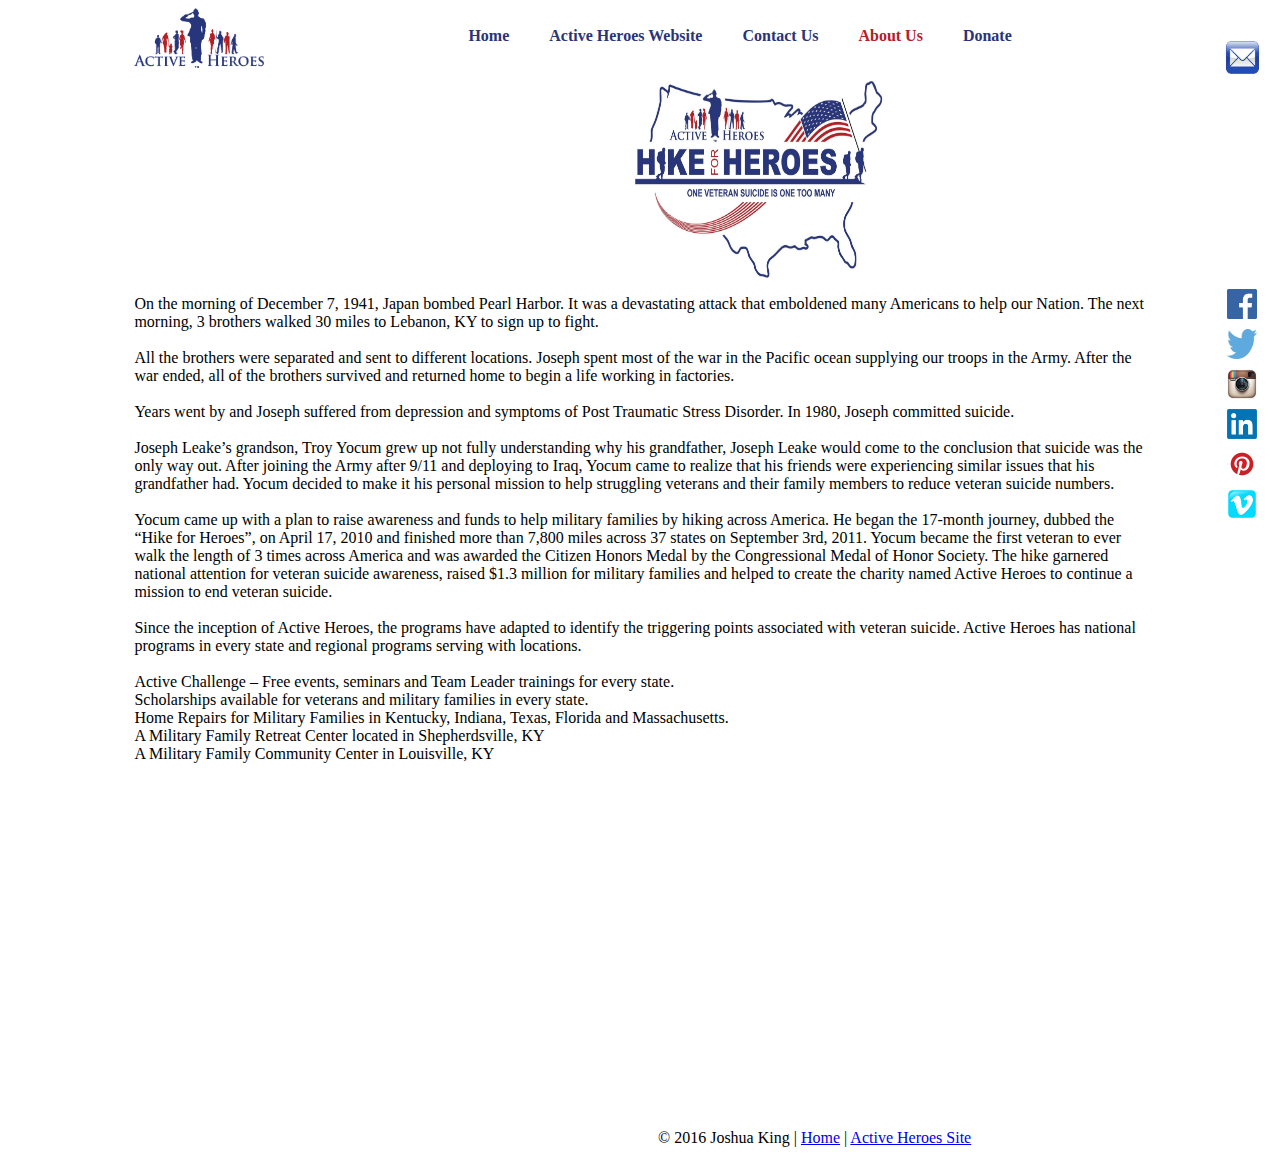
==== aboutus.html @ dc60ca1e "Uploading Project Files" ====
<!DOCTYPE html PUBLIC "-//W3C//DTD XHTML 1.0 Transitional//EN" "http://www.w3.org/TR/xhtml1/DTD/xhtml1-transitional.dtd">
<html xmlns="http://www.w3.org/1999/xhtml">
<head>
    <link rel="stylesheet" type="text/css" href="style.css">
<meta http-equiv="Content-Type" content="text/html; charset=utf-8" />
<title>About Us</title>
</head>

<body>
    <div id="top" class="wrapper">

    <a href="https://activeheroes.org/"><img src="images/AHLogo.png" class="ahlogo" alt="Active Heroes Logo"/></a>
        
    <div class="tabs">
        <ul class="tab-links">
            <li><a href="index.html">Home</a></li>
            <li ><a href="https://activeheroes.org">Active Heroes Website</a></li>
            <li><a href="contactus.html">Contact Us</a></li>
            <li class="active"><a href="aboutus.html">About Us</a></li>
            <li><a href="https://activeheroes.org/donate/">Donate</a></li>
        </ul>
    </div>
        
    <div id="aboutusinfo">
        <a href="https://activeheroes.org/about/our-story/"><img src="images/aboutUsLogo.jpg" class="aboutus" alt="About Us"></a>
        <a href="mailto:info@activeheroes.org"><img src="images/emailLogo.jpeg" class="aboutusemail" alt="Email Us"></a>
        <a href="https://www.facebook.com/ActiveHeroes"><img src="images/fbLogo.jpg" class="facebook" alt="Like us on Facebook"></a>
        <a href="https://twitter.com/activeheroes"><img src="images/twitterLogo.png" class="twitter" alt="Follow us on Twitter"></a>
        <a href="https://www.instagram.com/activeheroes/"><img src="images/instagramLogo.jpeg" class="instagram" alt="Follow us on Instagram"></a><a href="https://www.linkedin.com/company/active-heroes"><img src="images/linkedinLogo.png" class="linkedin" alt="Connect with us on LinkedIn"></a><a href="https://www.pinterest.com/activeheroes/"><img src="images/pinterestLogo.png" class="pinterest" alt="Follow us on Pinterest"></a><a href="https://vimeo.com/activeheroes"><img src="images/vimeoLogo.png" class="vimeo" alt="Follow us on Vimeo"></a>
    <p>On the morning of December 7, 1941, Japan bombed Pearl Harbor. It was a devastating attack that emboldened many Americans to help our Nation. The next morning, 3 brothers walked 30 miles to Lebanon, KY to sign up to fight.<br><br>

All the brothers were separated and sent to different locations. Joseph spent most of the war in the Pacific ocean supplying our troops in the Army. After the war ended, all of the brothers survived and returned home to begin a life working in factories.<br><br>

Years went by and Joseph suffered from depression and symptoms of Post Traumatic Stress Disorder. In 1980, Joseph committed suicide.<br><br>

Joseph Leake’s grandson, Troy Yocum grew up not fully understanding why his grandfather, Joseph Leake would come to the conclusion that suicide was the only way out. After joining the Army after 9/11 and deploying to Iraq, Yocum came to realize that his friends were experiencing similar issues that his grandfather had. Yocum decided to make it his personal mission to help struggling veterans and their family members to reduce veteran suicide numbers.<br><br>
Yocum came up with a plan to raise awareness and funds to help military families by hiking across America. He began the 17-month journey, dubbed the “Hike for Heroes”, on April 17, 2010 and finished more than 7,800 miles across 37 states on September 3rd, 2011. Yocum became the first veteran to ever walk the length of 3 times across America and was awarded the Citizen Honors Medal by the Congressional Medal of Honor Society. The hike garnered national attention for veteran suicide awareness, raised $1.3 million for military families and helped to create the charity named Active Heroes to continue a mission to end veteran suicide.<br><br>

Since the inception of Active Heroes, the programs have adapted to identify the triggering points associated with veteran suicide. Active Heroes has national programs in every state and regional programs serving with locations.<br><br>

Active Challenge – Free events, seminars and Team Leader trainings for every state.<br>
Scholarships available for veterans and military families in every state.<br>
Home Repairs for Military Families in Kentucky, Indiana, Texas, Florida and Massachusetts.<br>
A Military Family Retreat Center located in Shepherdsville, KY<br>
A Military Family Community Center in Louisville, KY</p>
    </div>
    </div>
</body>
    <footer>
	<div class="footer">&copy 2016 Joshua King | <a href="#top">Home</a> | <a href="https://activeheroes.org">Active Heroes Site</a>
     </div>
</footer>
</html>
---- style.css ----
.wrapper {
		width:80%;
		min-width:200px;
		margin:auto;
	}
	
/*--- Links ---*/


/*----- Tabs -----*/
.tabs {
    width:60%;
	padding:0 0 0 180px;
    display:inline-block;
	vertical-align:top;
	/*border: 1px solid black;*/
	text-decoration:none;
}
 
    /*----- Tab Links -----*/
	.tab-links{
		padding:0;
		margin:10px 0 15px 0;
		}
	
    /* Clearfix */
    .tab-links:after {
        display:block;
        clear:both;
        content:'';
    }
 
    .tab-links li {
        margin:0px 5px;
        float:left;
        list-style:none;
    }
 
        .tab-links a {
            padding:9px 15px;
            display:inline-block;
            border-radius:3px 3px 0px 0px;
            /*background:#fff;*/
			/*--background:blue;--3.15*/
            font-size:16px;
            font-weight:600;
            /*--color:white;--3.15*/
            color:#293478;
            transition:all linear 0.15s;
			text-decoration:none;
        }
 
        .tab-links a:hover {
            /*--background:#F00;--*/
            color:#b42025;
            text-decoration:none;
        }
 
    li.active a, li.active a:hover {
        /*--background:#D02D2D;--3.15*/
        color:#b42025;
		text-decoration:none;
    }
 
    /*----- Content of Tabs -----*/
    .tab-content {
        padding:15px;
        border-radius:3px;
        box-shadow:-1px 1px 1px rgba(0,0,0,0.15);
        background:#FFF;
    }
 
        .tab {
            display:none;
        }
 
        .tab.active {
            display:block;
        }

/*----Index.html---*/
/*----Paragraph Styles---*/
p.main {
	padding:0 0 0 20px;
	width:60%;
	height:100%;
  	display:inline-block;
	vertical-align:top;
    color: #444425;
    font-size: 16px;
    line-height: 22px;
}

p.communitycenter {
    padding:0 0 0 20px;
	width:60%;
	height:100%;
  	display:inline-block;
	vertical-align:top; 
    color: #444425;
    font-size: 16px;
    line-height: 22px;
}

p.retreatcenter {
    padding:0 0 0 20px;
	width:60%;
	height:100%;
  	display:inline-block;
	vertical-align:top; 
    color: #444425;
    font-size: 16px;
    line-height: 22px;
}

p.phonenumber {
	padding:0 0 0 20px;
	width:60%;
	height:100%;
  	display:inline-block;
	vertical-align:top;
    color: #444425;
    font-size: 16px;
    line-height: 22px;
}

/*----Picture styles----*/
.ahlogo {
	height:60px;
	width:130px;	
	display:inline-block;
	vertical-align:top;
	}

.flag {
	padding:10px 0 0 0;
	height:250px;
	width:300px;	
	display:inline-block;
	vertical-align:top;
}

.communitycenter {
	padding:10px 0 0 0;
	height:250px;
	width:300px;	
	display:inline-block;
	vertical-align:top;
}

.retreat {
	padding:10px 0 0 0;
	height:250px;
	width:300px;	
	display:inline-block;
	vertical-align:top;
}

.aboutus {
	padding:10px 0 0 500px;
	height:200px;
	width:250px;	
	display:inline-block;
	vertical-align:top;
}

/*---Social Media Styles---*/

.aboutusemail {
    /*--padding:30px 0 0 60px;
    height:60px;
	width:60px;	
	display:inline-block;
    position:absolute;
    top:-px;
    right:0px;
	vertical-align:top;--3.15*/
    padding:20px 0 0 0;
    position: absolute;
    display:block;
    height:35px;
	width:35px;	
    top: 20px;
    right:20px;
    vertical-align:top;
}

.facebook {
    padding:10px 0 0 0;
    height:30px;
	width:30px;	
	display:block;
    position:absolute;
    right:23px;
    vertical-align:top;
}

.twitter {
    padding:50px 0 0 0;
    height:30px;
	width:30px;
    position:absolute;
    right:23px;
	display:block;
}

.instagram {
    padding:90px 0 0 0;
    height:30px;
	width:30px;
    position:absolute;
    right:23px;
	display:block;
	vertical-align:top;
}

.linkedin {
    padding:130px 0 0 0;
    height:30px;
	width:30px;	
    position:absolute;
    right:23px;
	display:block;
	vertical-align:top;
}

.pinterest {
    padding:170px 0 0 0;
    height:30px;
	width:30px;	
    position:absolute;
    right:23px;
	display:block;
	vertical-align:top;
}

.vimeo {
    padding:210px 0 0 0;
    height:30px;
	width:30px;	
    position:absolute;
    right:23px;
	display:block;
	vertical-align:top;
}

/*---Contact US---*/
.phone{
    padding:20px 0 0 0;
    height:15px;
	width:15px;	
	display:inline-block;
	vertical-align:top;
}

/*---Footer---*/

.footer {
	padding:350px 0 0 650px; 
	height:50%;
	width:70%;
	display:inline-block;
	vertical-align:top;
	color:black;
	text-decoration:none;
}
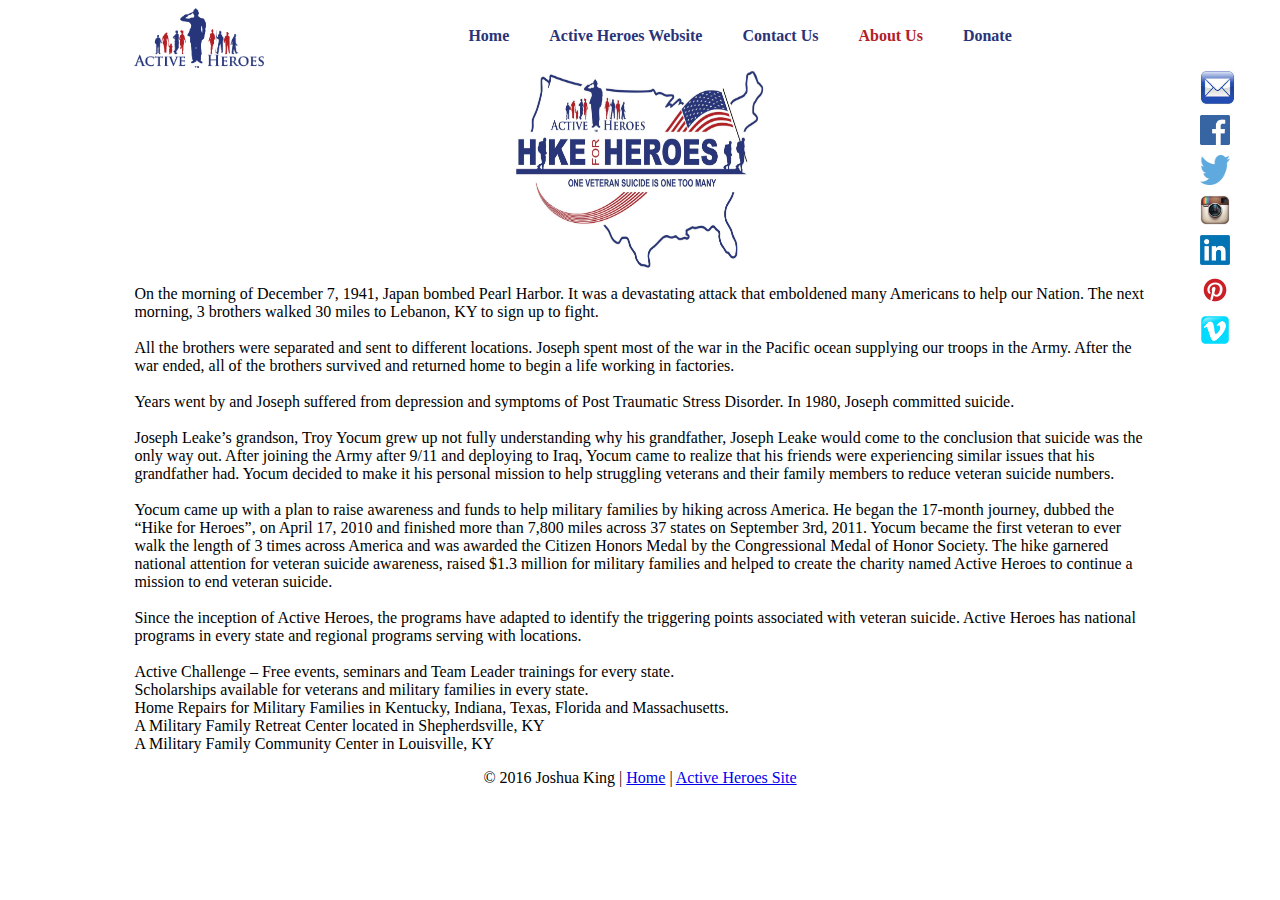
==== commit ea1300d5: "Updated Code" ====
--- a/aboutus.html
+++ b/aboutus.html
@@ -1,53 +1,81 @@
-<!DOCTYPE html PUBLIC "-//W3C//DTD XHTML 1.0 Transitional//EN" "http://www.w3.org/TR/xhtml1/DTD/xhtml1-transitional.dtd">
-<html xmlns="http://www.w3.org/1999/xhtml">
-<head>
-    <link rel="stylesheet" type="text/css" href="style.css">
-<meta http-equiv="Content-Type" content="text/html; charset=utf-8" />
-<title>About Us</title>
-</head>
-
-<body>
-    <div id="top" class="wrapper">
-
-    <a href="https://activeheroes.org/"><img src="images/AHLogo.png" class="ahlogo" alt="Active Heroes Logo"/></a>
-        
-    <div class="tabs">
-        <ul class="tab-links">
-            <li><a href="index.html">Home</a></li>
-            <li ><a href="https://activeheroes.org">Active Heroes Website</a></li>
-            <li><a href="contactus.html">Contact Us</a></li>
-            <li class="active"><a href="aboutus.html">About Us</a></li>
-            <li><a href="https://activeheroes.org/donate/">Donate</a></li>
-        </ul>
-    </div>
-        
-    <div id="aboutusinfo">
-        <a href="https://activeheroes.org/about/our-story/"><img src="images/aboutUsLogo.jpg" class="aboutus" alt="About Us"></a>
-        <a href="mailto:info@activeheroes.org"><img src="images/emailLogo.jpeg" class="aboutusemail" alt="Email Us"></a>
-        <a href="https://www.facebook.com/ActiveHeroes"><img src="images/fbLogo.jpg" class="facebook" alt="Like us on Facebook"></a>
-        <a href="https://twitter.com/activeheroes"><img src="images/twitterLogo.png" class="twitter" alt="Follow us on Twitter"></a>
-        <a href="https://www.instagram.com/activeheroes/"><img src="images/instagramLogo.jpeg" class="instagram" alt="Follow us on Instagram"></a><a href="https://www.linkedin.com/company/active-heroes"><img src="images/linkedinLogo.png" class="linkedin" alt="Connect with us on LinkedIn"></a><a href="https://www.pinterest.com/activeheroes/"><img src="images/pinterestLogo.png" class="pinterest" alt="Follow us on Pinterest"></a><a href="https://vimeo.com/activeheroes"><img src="images/vimeoLogo.png" class="vimeo" alt="Follow us on Vimeo"></a>
-    <p>On the morning of December 7, 1941, Japan bombed Pearl Harbor. It was a devastating attack that emboldened many Americans to help our Nation. The next morning, 3 brothers walked 30 miles to Lebanon, KY to sign up to fight.<br><br>
-
-All the brothers were separated and sent to different locations. Joseph spent most of the war in the Pacific ocean supplying our troops in the Army. After the war ended, all of the brothers survived and returned home to begin a life working in factories.<br><br>
-
-Years went by and Joseph suffered from depression and symptoms of Post Traumatic Stress Disorder. In 1980, Joseph committed suicide.<br><br>
-
-Joseph Leake’s grandson, Troy Yocum grew up not fully understanding why his grandfather, Joseph Leake would come to the conclusion that suicide was the only way out. After joining the Army after 9/11 and deploying to Iraq, Yocum came to realize that his friends were experiencing similar issues that his grandfather had. Yocum decided to make it his personal mission to help struggling veterans and their family members to reduce veteran suicide numbers.<br><br>
-Yocum came up with a plan to raise awareness and funds to help military families by hiking across America. He began the 17-month journey, dubbed the “Hike for Heroes”, on April 17, 2010 and finished more than 7,800 miles across 37 states on September 3rd, 2011. Yocum became the first veteran to ever walk the length of 3 times across America and was awarded the Citizen Honors Medal by the Congressional Medal of Honor Society. The hike garnered national attention for veteran suicide awareness, raised $1.3 million for military families and helped to create the charity named Active Heroes to continue a mission to end veteran suicide.<br><br>
-
-Since the inception of Active Heroes, the programs have adapted to identify the triggering points associated with veteran suicide. Active Heroes has national programs in every state and regional programs serving with locations.<br><br>
-
-Active Challenge – Free events, seminars and Team Leader trainings for every state.<br>
-Scholarships available for veterans and military families in every state.<br>
-Home Repairs for Military Families in Kentucky, Indiana, Texas, Florida and Massachusetts.<br>
-A Military Family Retreat Center located in Shepherdsville, KY<br>
-A Military Family Community Center in Louisville, KY</p>
-    </div>
-    </div>
-</body>
-    <footer>
-	<div class="footer">&copy 2016 Joshua King | <a href="#top">Home</a> | <a href="https://activeheroes.org">Active Heroes Site</a>
-     </div>
-</footer>
-</html>
+<!DOCTYPE html PUBLIC "-//W3C//DTD XHTML 1.0 Transitional//EN" "http://www.w3.org/TR/xhtml1/DTD/xhtml1-transitional.dtd">
+<html xmlns="http://www.w3.org/1999/xhtml">
+<head>
+    <link rel="stylesheet" type="text/css" href="style.css">
+<meta http-equiv="Content-Type" content="text/html; charset=utf-8" />
+<title>About Us</title>
+</head>
+
+<body>
+    <div id="top" class="wrapper">
+
+    <a href="https://activeheroes.org/"><img src="images/AHLogo.png" class="ahlogo" alt="Active Heroes Logo"/></a>
+        
+    <div class="tabs">
+        <ul class="tab-links">
+            <li><a href="index.html">Home</a></li>
+            <li><a href="https://activeheroes.org">Active Heroes Website</a></li>
+            <li><a href="contactus.html">Contact Us</a></li>
+            <li class="active"><a href="aboutus.html">About Us</a></li>
+            <li><a href="https://activeheroes.org/donate/">Donate</a></li>
+        </ul>
+    </div>
+        
+    <div id="main">
+    <div id="aboutus">
+            <a href="https://activeheroes.org/about/"><img src="images/aboutUsLogo.jpg" class="aboutuslogo" alt="About Us Page">
+            </a>
+    </div>
+    <p>On the morning of December 7, 1941, Japan bombed Pearl Harbor. It was a devastating attack that emboldened many Americans to help our Nation. The next morning, 3 brothers walked 30 miles to Lebanon, KY to sign up to fight.<br><br>
+
+All the brothers were separated and sent to different locations. Joseph spent most of the war in the Pacific ocean supplying our troops in the Army. After the war ended, all of the brothers survived and returned home to begin a life working in factories.<br><br>
+
+Years went by and Joseph suffered from depression and symptoms of Post Traumatic Stress Disorder. In 1980, Joseph committed suicide.<br><br>
+
+Joseph Leake’s grandson, Troy Yocum grew up not fully understanding why his grandfather, Joseph Leake would come to the conclusion that suicide was the only way out. After joining the Army after 9/11 and deploying to Iraq, Yocum came to realize that his friends were experiencing similar issues that his grandfather had. Yocum decided to make it his personal mission to help struggling veterans and their family members to reduce veteran suicide numbers.<br><br>
+Yocum came up with a plan to raise awareness and funds to help military families by hiking across America. He began the 17-month journey, dubbed the “Hike for Heroes”, on April 17, 2010 and finished more than 7,800 miles across 37 states on September 3rd, 2011. Yocum became the first veteran to ever walk the length of 3 times across America and was awarded the Citizen Honors Medal by the Congressional Medal of Honor Society. The hike garnered national attention for veteran suicide awareness, raised $1.3 million for military families and helped to create the charity named Active Heroes to continue a mission to end veteran suicide.<br><br>
+
+Since the inception of Active Heroes, the programs have adapted to identify the triggering points associated with veteran suicide. Active Heroes has national programs in every state and regional programs serving with locations.<br><br>
+
+Active Challenge – Free events, seminars and Team Leader trainings for every state.<br>
+Scholarships available for veterans and military families in every state.<br>
+Home Repairs for Military Families in Kentucky, Indiana, Texas, Florida and Massachusetts.<br>
+A Military Family Retreat Center located in Shepherdsville, KY<br>
+A Military Family Community Center in Louisville, KY</p>
+    </div>
+</body>
+    <footer>
+	<div class="footer">&copy 2016 Joshua King | <a href="#top">Home</a> | <a href="https://activeheroes.org">Active Heroes Site</a>
+     </div>
+</footer>
+</div>
+<div id="aboutusinfo">
+        <div id="email">
+            <a href="mailto:info@activeheroes.org"><img src="images/emailLogo.jpeg" class="aboutusemail" alt="Email Us">
+            </a>
+        </div>
+        <div id="facebook">
+            <a href="https://www.facebook.com/ActiveHeroes"><img src="images/fbLogo.jpg" class="facebook" alt="Like us on Facebook">
+            </a>
+        </div>
+        <div id="twitter">
+            <a href="https://twitter.com/activeheroes"><img src="images/twitterLogo.png" class="twitter" alt="Follow us on Twitter">
+            </a>
+        </div>
+        <div id="instagram">
+            <a href="https://www.instagram.com/activeheroes/"><img src="images/instagramLogo.jpeg" class="instagram" alt="Follow us on Instagram">
+            </a>
+        </div>    
+        <div id="linkedin">
+            <a href="https://www.linkedin.com/company/active-heroes"><img src="images/linkedinLogo.png" class="linkedin" alt="Connect with us on LinkedIn">
+            </a>
+        <div id="pinterest">
+            <a href="https://www.pinterest.com/activeheroes/"><img src="images/pinterestLogo.png" class="pinterest" alt="Follow us on Pinterest">
+            </a>
+        </div>
+        <div id="vimeo">    
+            <a href="https://vimeo.com/activeheroes"><img src="images/vimeoLogo.png" class="vimeo" alt="Follow us on Vimeo">
+            </a>
+        </div>
+    </div>
+</html>
--- a/style.css
+++ b/style.css
@@ -86,7 +86,7 @@
 	height:100%;
   	display:inline-block;
 	vertical-align:top;
-    color: #444425;
+    color: black;
     font-size: 16px;
     line-height: 22px;
 }
@@ -97,7 +97,7 @@
 	height:100%;
   	display:inline-block;
 	vertical-align:top; 
-    color: #444425;
+    color: black;
     font-size: 16px;
     line-height: 22px;
 }
@@ -108,20 +108,17 @@
 	height:100%;
   	display:inline-block;
 	vertical-align:top; 
-    color: #444425;
+    color: black;
     font-size: 16px;
     line-height: 22px;
 }
 
 p.phonenumber {
-	padding:0 0 0 20px;
-	width:60%;
-	height:100%;
-  	display:inline-block;
-	vertical-align:top;
-    color: #444425;
-    font-size: 16px;
-    line-height: 22px;
+	/*width:60%;
+	height:100%;*/
+    text-align:center;
+	vertical-align:top;
+    font-size: 16px;
 }
 
 /*----Picture styles----*/
@@ -156,32 +153,27 @@
 	vertical-align:top;
 }
 
-.aboutus {
-	padding:10px 0 0 500px;
+.aboutuslogo {
 	height:200px;
-	width:250px;	
-	display:inline-block;
-	vertical-align:top;
+	width:250px;
+	margin-left: auto;
+    margin-right: auto;	
+	display:block;
+	vertical-align:top;
+	
 }
 
 /*---Social Media Styles---*/
-
+#aboutusinfo{
+	position:absolute;
+	right:10px;
+	top:70px;
+	width:70px;
+}
 .aboutusemail {
-    /*--padding:30px 0 0 60px;
-    height:60px;
-	width:60px;	
-	display:inline-block;
-    position:absolute;
-    top:-px;
-    right:0px;
-	vertical-align:top;--3.15*/
-    padding:20px 0 0 0;
-    position: absolute;
     display:block;
     height:35px;
 	width:35px;	
-    top: 20px;
-    right:20px;
     vertical-align:top;
 }
 
@@ -190,77 +182,111 @@
     height:30px;
 	width:30px;	
 	display:block;
-    position:absolute;
-    right:23px;
+    /*position:absolute;
+    right:23px;*/
     vertical-align:top;
 }
 
 .twitter {
-    padding:50px 0 0 0;
+    padding:10px 0 0 0;
     height:30px;
 	width:30px;
-    position:absolute;
-    right:23px;
+    /*position:absolute;
+    right:23px;*/
 	display:block;
 }
 
 .instagram {
-    padding:90px 0 0 0;
+    padding:10px 0 0 0;
     height:30px;
 	width:30px;
-    position:absolute;
-    right:23px;
+    /*position:absolute;
+    right:23px;*/
 	display:block;
 	vertical-align:top;
 }
 
 .linkedin {
-    padding:130px 0 0 0;
-    height:30px;
-	width:30px;	
-    position:absolute;
-    right:23px;
+   padding:10px 0 0 0;
+    height:30px;
+	width:30px;	
+    /*position:absolute;
+    right:23px;*/
 	display:block;
 	vertical-align:top;
 }
 
 .pinterest {
-    padding:170px 0 0 0;
-    height:30px;
-	width:30px;	
-    position:absolute;
-    right:23px;
+    padding:10px 0 0 0;
+    height:30px;
+	width:30px;	
+    /*position:absolute;
+    right:23px;*/
 	display:block;
 	vertical-align:top;
 }
 
 .vimeo {
-    padding:210px 0 0 0;
-    height:30px;
-	width:30px;	
-    position:absolute;
-    right:23px;
+    padding:10px 0 0 0;
+    height:30px;
+	width:30px;	
+    /*position:absolute;
+    right:23px;*/
 	display:block;
 	vertical-align:top;
 }
 
 /*---Contact US---*/
-.phone{
+.calloffice {
+    text-align:center;
     padding:20px 0 0 0;
+    margin:0;
+}
+
+.phone {
+    padding: 0 10px 0 0;
     height:15px;
 	width:15px;	
-	display:inline-block;
-	vertical-align:top;
-}
+	vertical-align:top;
+}
+
+.emailus {
+    /*padding: 0 0 0 20px;*/
+	vertical-align:top;
+    text-align:center;
+    text-decoration:underline;
+}
+
+.generalquestions {
+    /*padding: 0 0 0 20px;*/
+	vertical-align:top;
+    text-align:center;
+    /*vertical-align:top;*/
+}
+
+.contactus {
+    text-align:center;
+    display:inline-block;
+	vertical-align:top;
+    /*text-align:center;
+    vertical-align:top;*/
+}
+
 
 /*---Footer---*/
 
-.footer {
-	padding:350px 0 0 650px; 
-	height:50%;
+.footer { 
+	/*height:50%;
 	width:70%;
-	display:inline-block;
-	vertical-align:top;
+	display:inline-block;*/
+	/*--vertical-align:top;--*/
+	text-align:center;
 	color:black;
 	text-decoration:none;
+}
+
+@media only screen and (max-width: 500px) {
+    #aboutusinfo {
+        display:none;
+    }
 }